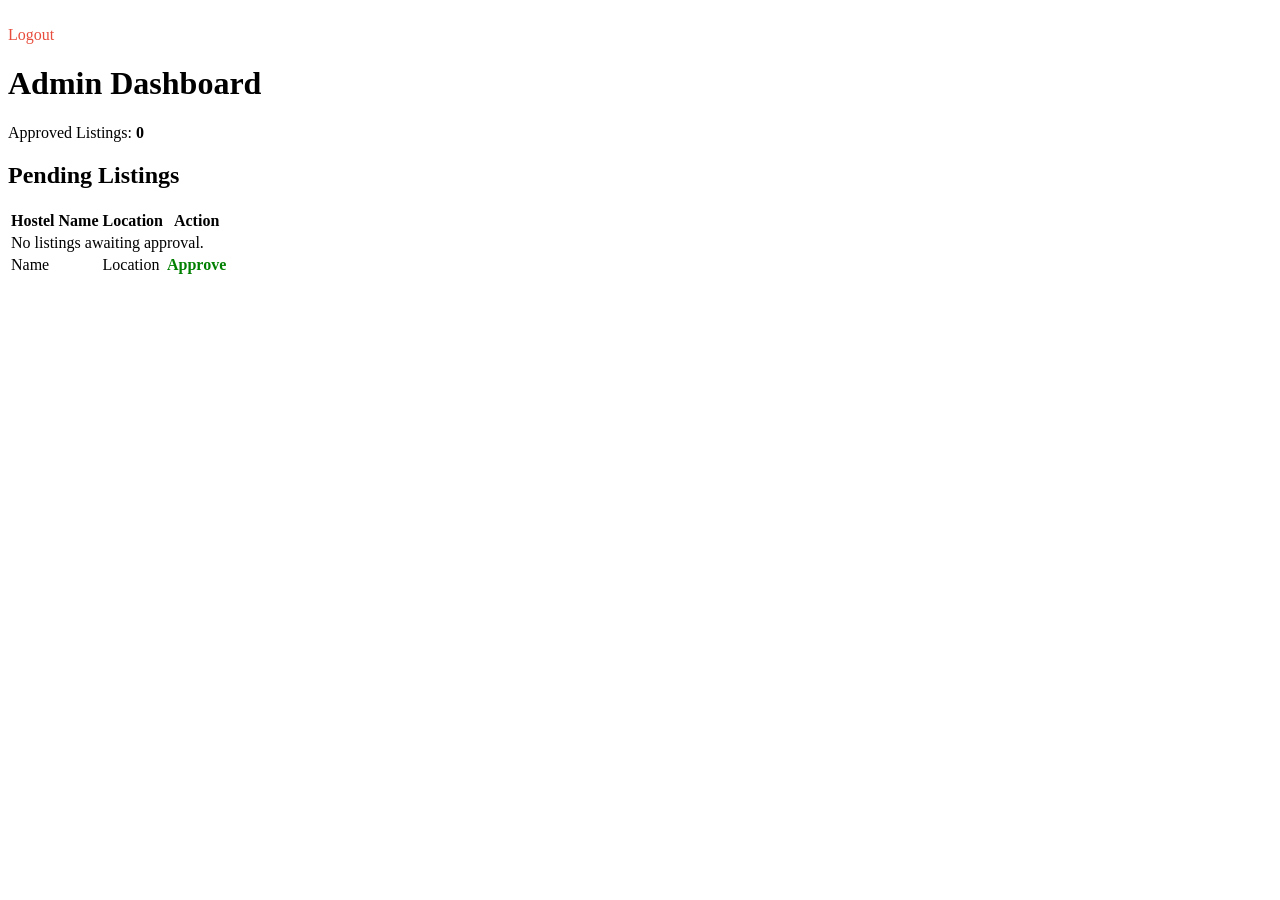
==== src/main/resources/templates/admin-dashboard.html @ 1a76ae28 "Move admin-dashboard.html and ProfileController.java" ====
<!DOCTYPE html>
<html xmlns:th="http://www.thymeleaf.org">
<head>
    <title>Admin Dashboard</title>
    <link rel="stylesheet" th:href="@{/css/style.css}">
</head>
<body>
    <nav>
        <div style="color: white; font-weight: bold;">Admin Panel</div>
        <div><a th:href="@{/logout}" style="color: #e74c3c;">Logout</a></div>
    </nav>

    <div class="container">
        <h1>Admin Dashboard</h1>
        <p>Approved Listings: <strong th:text="${approvedCount}">0</strong></p>

        <h2>Pending Listings</h2>
        <table>
            <thead>
                <tr><th>Hostel Name</th><th>Location</th><th>Action</th></tr>
            </thead>
            <tbody>
                <tr th:if="${#lists.isEmpty(pendingHostels)}">
                    <td colspan="3">No listings awaiting approval.</td>
                </tr>
                <tr th:each="hostel : ${pendingHostels}">
                    <td th:text="${hostel.name}">Name</td>
                    <td th:text="${hostel.location}">Location</td>
                    <td>
                        <a th:href="@{/admin/approve/{id}(id=${hostel.hostelId})}"
                           style="color: green; font-weight: bold;">Approve</a>
                    </td>
                </tr>
            </tbody>
        </table>
    </div>
</body>
</html>
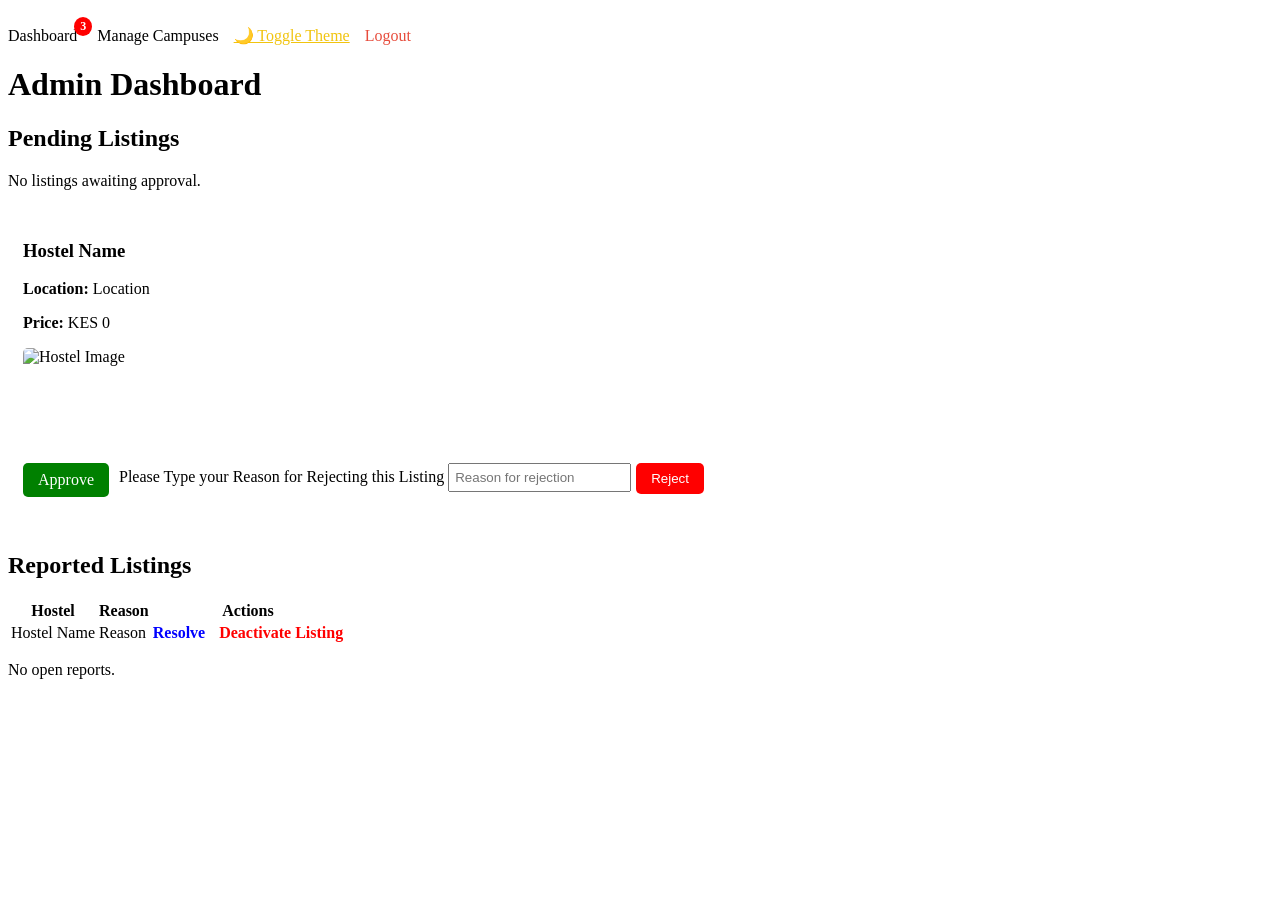
==== commit da1e940d: "finall commit 1 :with fixed backend and front end logic after testing" ====
--- a/src/main/resources/templates/admin-dashboard.html
+++ b/src/main/resources/templates/admin-dashboard.html
@@ -1,38 +1,83 @@
 <!DOCTYPE html>
-<html xmlns:th="http://www.thymeleaf.org">
+<html lang="en" xmlns:th="http://www.thymeleaf.org">
 <head>
+    <meta charset="UTF-8">
     <title>Admin Dashboard</title>
-    <link rel="stylesheet" th:href="@{/css/style.css}">
+    <link rel="stylesheet" th:href="@{/css/main.css}">
 </head>
 <body>
-    <nav>
-        <div style="color: white; font-weight: bold;">Admin Panel</div>
-        <div><a th:href="@{/logout}" style="color: #e74c3c;">Logout</a></div>
-    </nav>
+<nav>
+    <div style="color: white; font-weight: bold;">Admin Panel</div>
+    <div style="display: flex; align-items: center;">
+        <a th:href="@{/admin/dashboard}" style="position: relative; margin-right: 20px;">
+            Dashboard
+            <span th:if="${pendingCount > 0}"
+                  style="position: absolute; top: -10px; right: -15px; background-color: red; color: white; border-radius: 50%; padding: 2px 6px; font-size: 12px; font-weight: bold;"
+                  th:text="${pendingCount}">3</span>
+        </a>
+        <a th:href="@{/admin/campuses}">Manage Campuses</a>
+        <a href="#" onclick="toggleDarkMode()" style="color: #f1c40f; margin-left: 15px;">🌙 Toggle Theme</a>
+        <a th:href="@{/logout}" style="color: #e74c3c; margin-left: 15px;">Logout</a>
+    </div>
+</nav>
+<div class="bg-admin"></div>
+<div class="container">
+    <h1>Admin Dashboard</h1>
 
-    <div class="container">
-        <h1>Admin Dashboard</h1>
-        <p>Approved Listings: <strong th:text="${approvedCount}">0</strong></p>
+    <h2>Pending Listings</h2>
+    <div th:if="${#lists.isEmpty(pendingHostels)}">
+        <p>No listings awaiting approval.</p>
+    </div>
 
-        <h2>Pending Listings</h2>
-        <table>
-            <thead>
-                <tr><th>Hostel Name</th><th>Location</th><th>Action</th></tr>
-            </thead>
-            <tbody>
-                <tr th:if="${#lists.isEmpty(pendingHostels)}">
-                    <td colspan="3">No listings awaiting approval.</td>
-                </tr>
-                <tr th:each="hostel : ${pendingHostels}">
-                    <td th:text="${hostel.name}">Name</td>
-                    <td th:text="${hostel.location}">Location</td>
-                    <td>
-                        <a th:href="@{/admin/approve/{id}(id=${hostel.hostelId})}"
-                           style="color: green; font-weight: bold;">Approve</a>
-                    </td>
-                </tr>
-            </tbody>
-        </table>
+    <div th:each="hostel : ${pendingHostels}" class="card" style="margin-bottom: 20px; padding: 15px;">
+        <h3 th:text="${hostel.name}">Hostel Name</h3>
+        <p><strong>Location:</strong> <span th:text="${hostel.location}">Location</span></p>
+        <p><strong>Price:</strong> KES <span th:text="${hostel.pricePerMonth}">0</span></p>
+
+        <div style="display: flex; gap: 10px; margin: 10px 0;">
+            <img th:each="image : ${hostel.images}"
+                 th:src="@{'/uploads/' + ${image.imagePath}}"
+                 alt="Hostel Image"
+                 style="width: 150px; height: 100px; object-fit: cover; border-radius: 5px;">
+        </div>
+
+        <div style="display: flex; gap: 10px; margin-top: 15px; align-items: flex-start;">
+            <!-- Approve Button -->
+            <a th:href="@{/admin/approve/{id}(id=${hostel.hostelId})}"
+               style="background-color: green; color: white; padding: 8px 15px; text-decoration: none; border-radius: 5px;">Approve</a>
+
+            <!-- Reject Form with Reason -->
+            <form th:action="@{/admin/reject/{id}(id=${hostel.hostelId})}" method="post" style="display: flex; gap: 5px;">
+                <label>Please Type your Reason for Rejecting this Listing
+                <input type="text" name="reason" placeholder="Reason for rejection" required style="padding: 5px;">
+                </label>
+                <button type="submit" style="background-color: red; color: white; padding: 8px 15px; border: none; border-radius: 5px; cursor: pointer;">Reject</button>
+            </form>
+        </div>
     </div>
+
+    <h2 style="margin-top: 40px;">Reported Listings</h2>
+    <table th:if="${not #lists.isEmpty(openReports)}">
+        <thead>
+        <tr><th>Hostel</th><th>Reason</th><th>Actions</th></tr>
+        </thead>
+        <tbody>
+        <tr th:each="report : ${openReports}">
+            <td th:text="${report.hostel.name}">Hostel Name</td>
+            <td th:text="${report.reason}">Reason</td>
+            <td>
+                <a th:href="@{/admin/report/resolve/{id}(id=${report.reportId})}"
+                   style="color: blue; font-weight: bold; margin-right: 10px;">Resolve</a>
+
+                <!-- Deactivate Listing Button -->
+                <a th:href="@{/admin/deactivate/{id}(id=${report.hostel.hostelId})}"
+                   style="color: red; font-weight: bold;">Deactivate Listing</a>
+            </td>
+        </tr>
+        </tbody>
+    </table>
+    <p th:if="${#lists.isEmpty(openReports)}">No open reports.</p>
+</div>
+<script th:src="@{/js/main.js}"></script>
 </body>
 </html>
